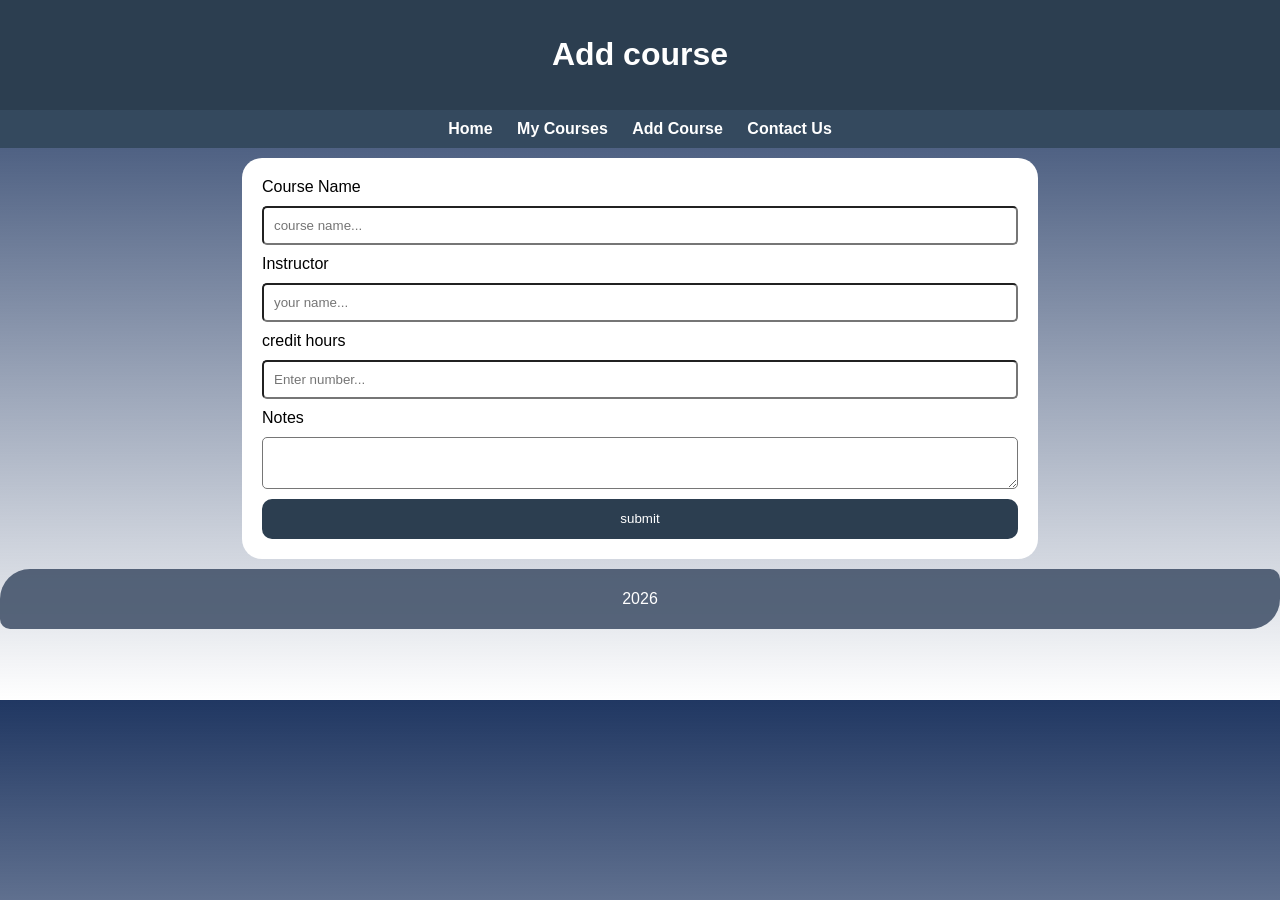
==== add-courses.html @ dca85ba8 "version 1.0.0" ====
<!DOCTYPE html>
<html lang="en">
<head>
    <meta charset="UTF-8">
    <meta name="viewport" content="width=device-width, initial-scale=1.0">
    <title>Add course</title>
        <link rel="stylesheet" href="css/style.css">

</head>
<body>
    <header>
        <h1>Add course</h1>
    </header>
    <nav>
       <a href="Home.html">Home</a>
       <a href="courses.html">My Courses</a>
       <a href="add-courses.html">Add Course</a>
       <a href="contact.html">Contact Us</a>
    </nav>

    <main>
        <section class="card">
            <form>
                <label>Course Name</label>
                <input type="text" required placeholder="course name...">
             

                <label>Instructor</label>
                <input type="texr" required placeholder="your name...">
                

                <label>credit hours</label>
                <input type="number" required placeholder="Enter number...">
                
                <label>Notes</label>
                <textarea maxlength="400"></textarea>
                

                <button type="submit">submit</button>
            </form> 
        </section>
    </main>
    <footer>
        <p>2026</p>
    </footer>
</body>
</html>
---- css/style.css ----
body{
    height: 700px;
    margin: 0;
    font-family:'Franklin Gothic Medium', 'Arial Narrow', Arial, sans-serif;
    background-image:linear-gradient(rgb(32, 55, 98),transparent);
}
header{
    background: #2c3e50;
    color:white;
    text-align: center;
    padding: 15px;
    
}
nav{
    background: #34495e;
    text-align: center;

    padding: 10px;
}
nav a.active{
    color: #1abc9c;
    border-bottom: 2px solid #1abc9c;
}
nav a{
    color: white;
    margin: 10px;
    text-decoration: none;
    font-weight: bold;
}
nav a:hover{
    color: #1abc9c;
}
main{
    padding: 10px;
}
.card{
    background: white;
    padding: 20px;
    margin: auto;
    width: 60%;
    border-radius: 20px;
    box-shadow: 0 0 10px rgba(0,0,0,0,1);
}
table{
    width: 90%;
    margin:auto;
    background: white;
    border-radius: 30px 10px;

}
th,td{
    border: 1px solid #dbe7e1f3;
    padding: 13px;
    text-align: center;
}
th{
    background: #2c3e50;
    color: white;
}
tr:hover{
    background: #f1d1f1;
}
form{
    display: flex;
    flex-direction:column;
}
input,textarea{
    margin: 10px 0;
    padding: 10px;
    border-radius: 5px;
}
button {
    padding: 10px;
    background: #2c3e50;
    border:none ;
    border-radius: 10px;
    height: 40px;
    color:white;
    cursor: pointer;

}
button:hover{
    background: #1abc9c;
}
footer{
    text-align: center;
    padding: 5px;
    background:rgba(64, 81, 105, 0.873) ;
    color: white;
    margin: top 20px;
    border-radius: 30px 10px; 

}
@media(max-width:76px) {
    .card,table{
        width: 95%;
    }
    nav a {
        display: block;
        margin: 5px 0;
    }
}
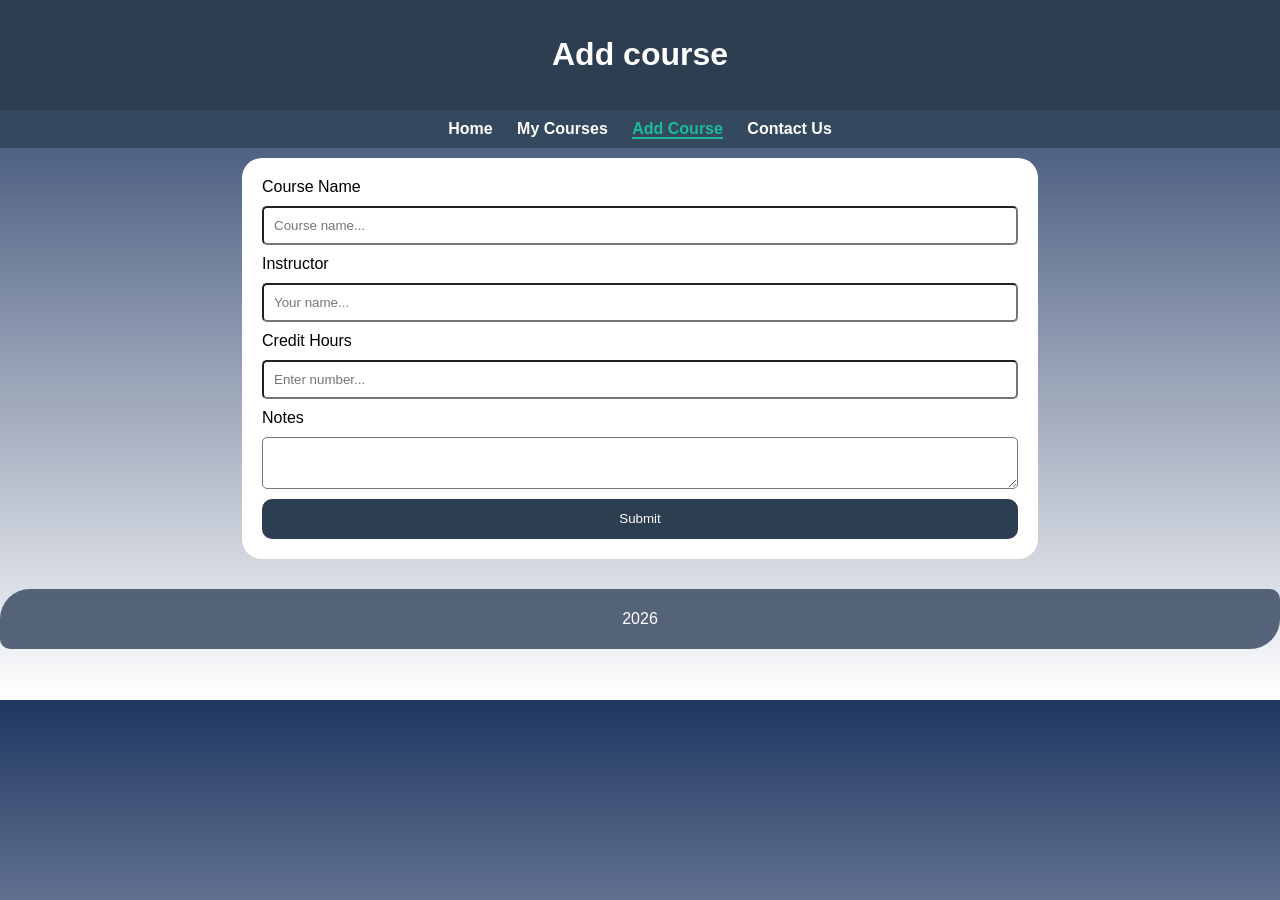
==== commit a29eed73: "last toches" ====
--- a/add-courses.html
+++ b/add-courses.html
@@ -12,32 +12,30 @@
         <h1>Add course</h1>
     </header>
     <nav>
-       <a href="Home.html">Home</a>
+       <a href="index.html">Home</a>
        <a href="courses.html">My Courses</a>
-       <a href="add-courses.html">Add Course</a>
+       <a href="add-courses.html" class="active">Add Course</a>
        <a href="contact.html">Contact Us</a>
     </nav>
 
     <main>
         <section class="card">
             <form>
-                <label>Course Name</label>
-                <input type="text" required placeholder="course name...">
-             
+                <label for="course-name">Course Name</label>
+                <input id="course-name" type="text" required placeholder="Course name...">
 
-                <label>Instructor</label>
-                <input type="texr" required placeholder="your name...">
-                
+                <label for="instructor">Instructor</label>
+                <input id="instructor" type="text" required placeholder="Your name...">
 
-                <label>credit hours</label>
-                <input type="number" required placeholder="Enter number...">
-                
-                <label>Notes</label>
-                <textarea maxlength="400"></textarea>
-                
+                <label for="credit-hours">Credit Hours</label>
+                <input id="credit-hours" type="number" required placeholder="Enter number...">
 
-                <button type="submit">submit</button>
-            </form> 
+                <label for="notes">Notes</label>
+                <textarea id="notes" maxlength="400"></textarea>
+
+                <button type="submit">Submit</button>
+            </form>
+
         </section>
     </main>
     <footer>
--- a/css/style.css
+++ b/css/style.css
@@ -39,7 +39,7 @@
     margin: auto;
     width: 60%;
     border-radius: 20px;
-    box-shadow: 0 0 10px rgba(0,0,0,0,1);
+    box-shadow: 0 0 10px rgba(0,0,0,0,0.1);
 }
 table{
     width: 90%;
@@ -87,11 +87,11 @@
     padding: 5px;
     background:rgba(64, 81, 105, 0.873) ;
     color: white;
-    margin: top 20px;
+    margin-top: 20px;
     border-radius: 30px 10px; 
 
 }
-@media(max-width:76px) {
+@media(max-width:768px) {
     .card,table{
         width: 95%;
     }
